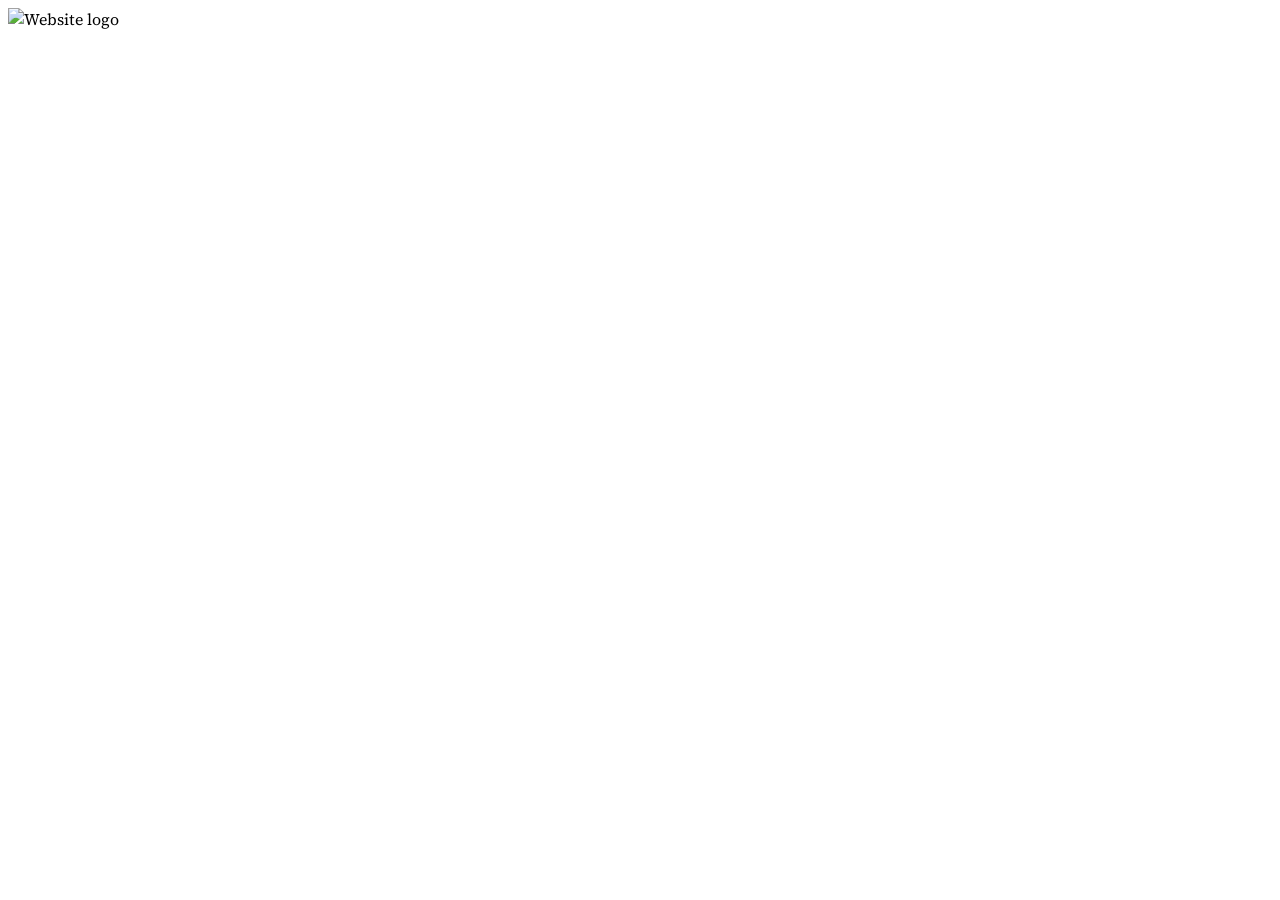
==== LogoPage/index.html @ 20b2f1ef "New Folder" ====
<!DOCTYPE html>
<html lang="en">
  <head>
    <meta charset="UTF-8" />
    <meta name="viewport" content="width=device-width, initial-scale=1.0" />
    <title>Logo Ben's Portfolio</title>
    <link rel="stylesheet" href="style.css" />
    <link rel="icon" href="Iconos/logo.png" />
  </head>
  <body>
    <div>
      <img src="Iconos/logo.png" alt="Website logo" />
    </div>
  </body>
</html>
---- LogoPage/style.css ----
@import url('https://fonts.googleapis.com/css2?family=Cinzel:wght@400..900&family=Lugrasimo&family=Source+Serif+4:ital,opsz,wght@0,8..60,200..900;1,8..60,200..900&display=swap');

* {
  font-size: 16px;
  font-family: "Source Serif 4", serif;
  font-weight: 400;
  font-style: normal;
}
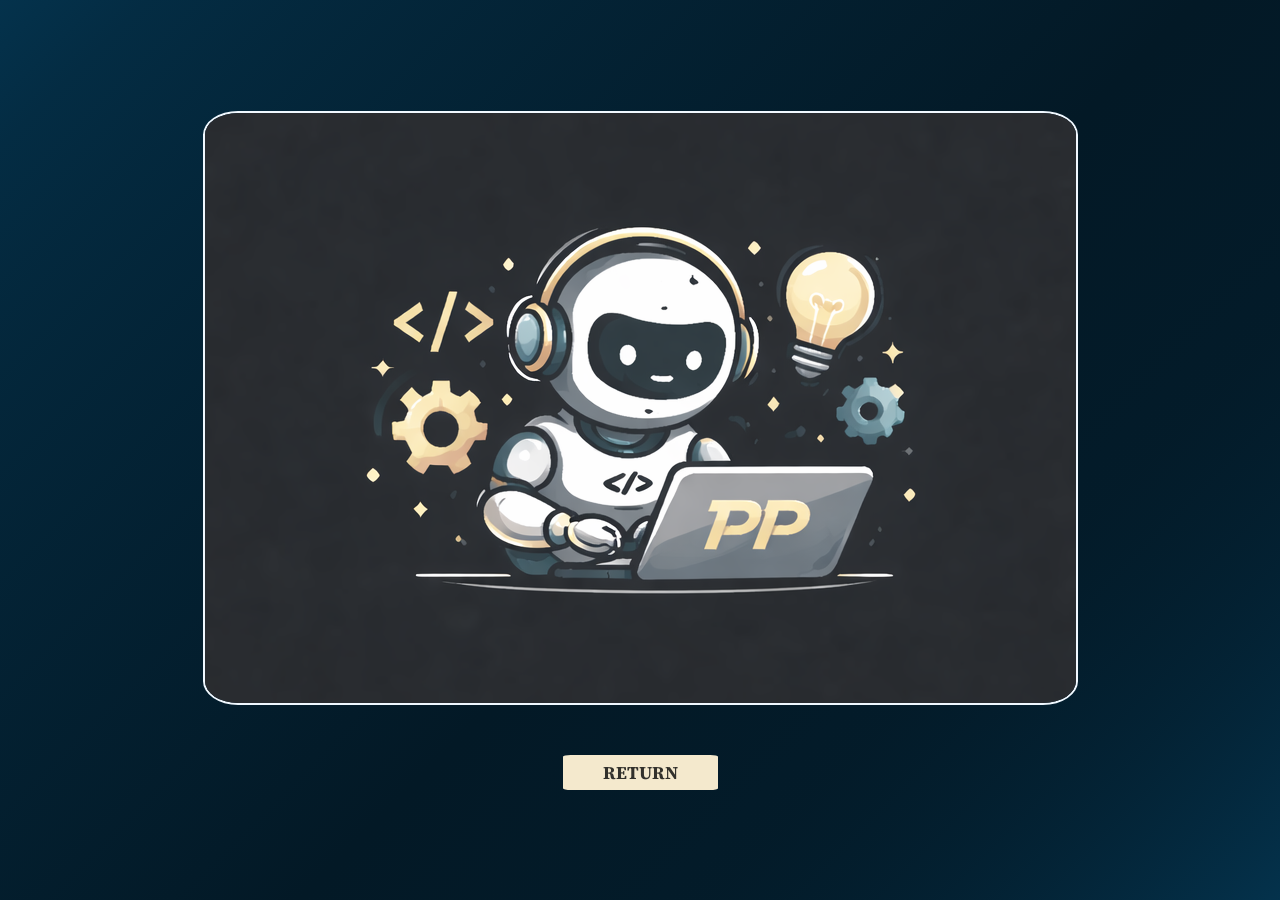
==== commit c3ebfaf2: "LogoPage Ready" ====
--- a/LogoPage/index.html
+++ b/LogoPage/index.html
@@ -5,11 +5,14 @@
     <meta name="viewport" content="width=device-width, initial-scale=1.0" />
     <title>Logo Ben's Portfolio</title>
     <link rel="stylesheet" href="style.css" />
-    <link rel="icon" href="Iconos/logo.png" />
+    <link rel="icon" href="../Iconos/logo.png" />
   </head>
   <body>
-    <div>
-      <img src="Iconos/logo.png" alt="Website logo" />
-    </div>
+    <section>
+      <img src="../Iconos/logo.png" alt="Website logo" />
+      <div class="bottom">
+        <a href="../index.html"><p>RETURN</p></a>
+      </div>
+    </section>
   </body>
 </html>
--- a/LogoPage/style.css
+++ b/LogoPage/style.css
@@ -1,8 +1,57 @@
 @import url('https://fonts.googleapis.com/css2?family=Cinzel:wght@400..900&family=Lugrasimo&family=Source+Serif+4:ital,opsz,wght@0,8..60,200..900;1,8..60,200..900&display=swap');
 
 * {
-  font-size: 16px;
+  font-size: 18px;
   font-family: "Source Serif 4", serif;
-  font-weight: 400;
+  font-weight: 700;
   font-style: normal;
 }
+
+html, body {
+  margin: 0;
+  padding: 0;
+  height: 100%;
+  background: linear-gradient(135deg, #04324c, 20%, #031926, 90%, #04324c);
+}
+
+a {
+  transition: all 0.3s;
+  display: inline-block;
+  text-decoration: none;
+  color: #32312c;
+  background-color: #f4e9cd;
+  padding: 5px 40px;
+  text-align:center;
+  border-radius: 5%;
+}
+
+p {
+  display: inline;  
+}
+
+a:hover {
+  transform: scale(1.2);
+  color: #f4e9cd;
+  background-color: #32312c;
+}
+
+section {
+  height: inherit;
+  display: flex;
+  align-items:center;
+  flex-direction: column;
+  justify-content: center;
+  gap: 50px;
+}
+
+img {
+ border-radius: 4%;
+ border: solid 2px aliceblue;
+}
+
+@media screen and (max-width: 871px) {
+  img {
+    width: 70%;
+    height: auto;
+  }
+}
